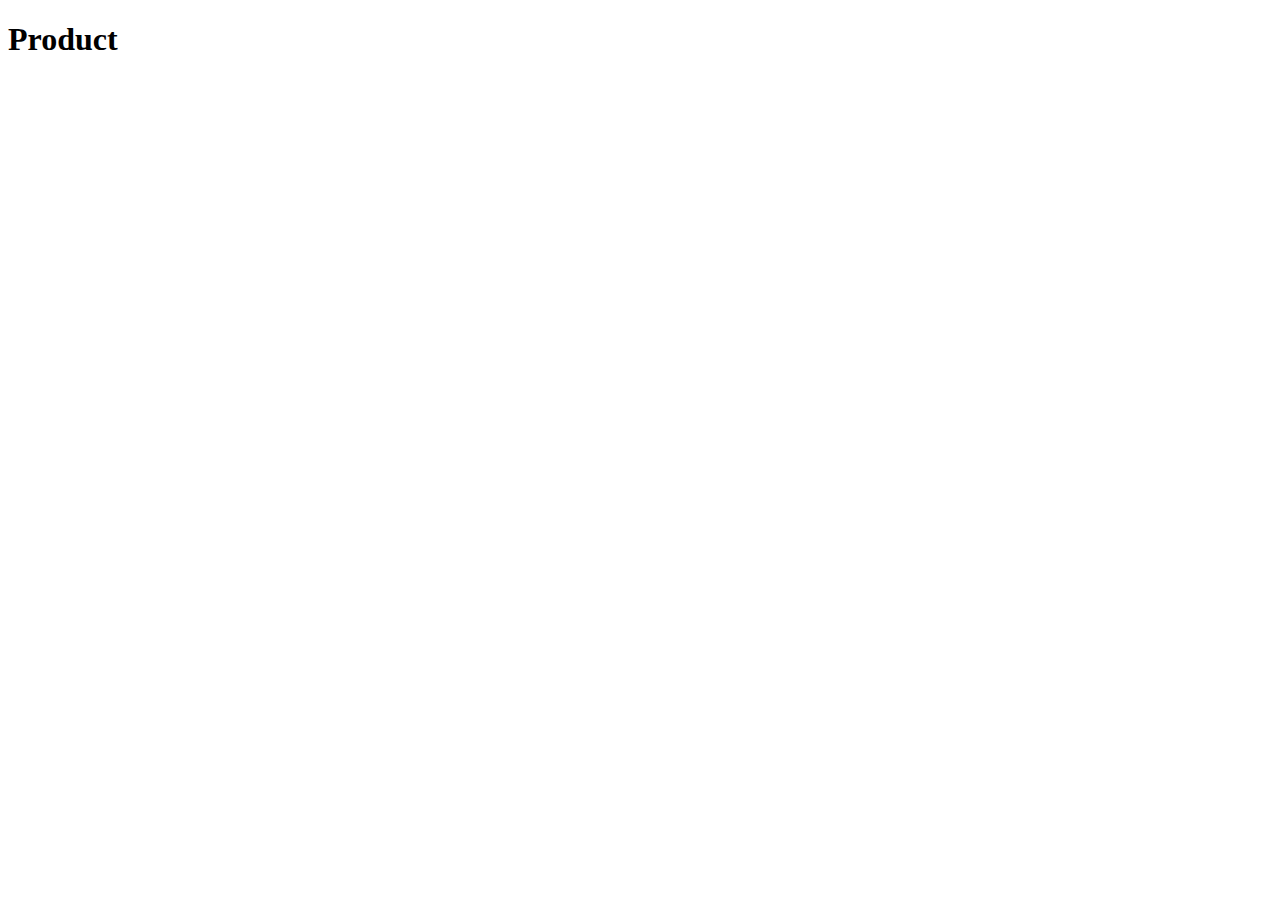
==== product.html @ e61aa095 "pushed code" ====
<!DOCTYPE html>
<html lang="en">
<head>
    <meta charset="UTF-8">
    <meta name="viewport" content="width=device-width, initial-scale=1.0">
    <title>Product Page</title>
</head>
<body>
    <h1>Product</h1>
    <div id="productDetails"></div>

    <script>
        window.onload = () => {
            let queryValues = location.search.substring(1).split("&");
            let productId = queryValues[0].split("=")[1];
            
            // Fetch product details by this id
            fetchProductDetails(productId);
        }

        async function fetchProductDetails(productId) {
            try {
                const response = await fetch(`/api/product?id=${productId}`);
                const productDetails = await response.json();
                
                // Update the page with these details
                updatePage(productDetails);
            } catch (error) {
                console.error('Error fetching product details:', error);
            }
        }

        function updatePage(productDetails) {
            const productDetailsContainer = document.getElementById('productDetails');
            productDetailsContainer.innerHTML = `
                <h2>${productDetails.name}</h2>
                <p>${productDetails.description}</p>
                <p>Price: $${productDetails.price}</p>
            `;
        }
    </script>
</body>
</html>
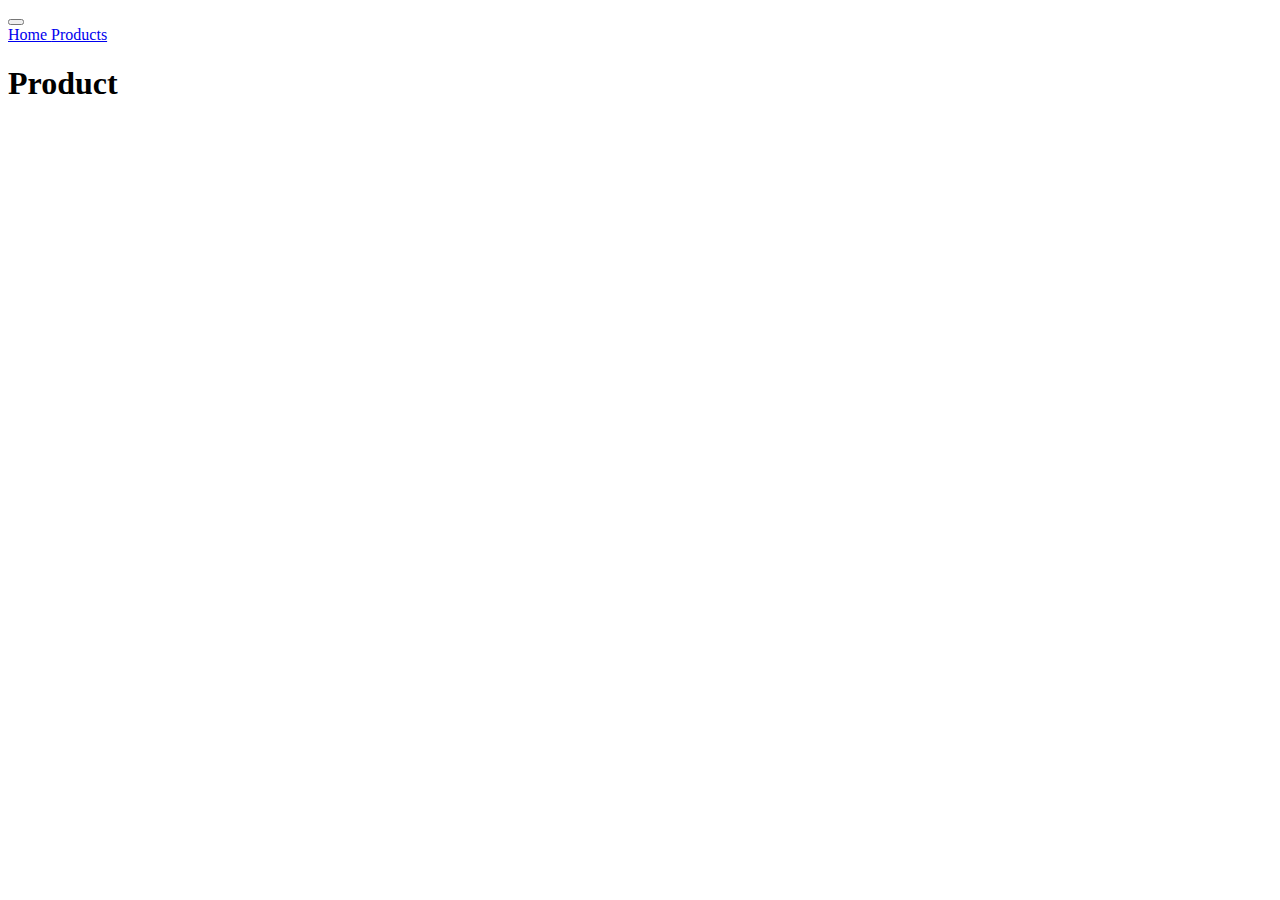
==== commit cb94dd65: "update code" ====
--- a/product.html
+++ b/product.html
@@ -3,41 +3,31 @@
 <head>
     <meta charset="UTF-8">
     <meta name="viewport" content="width=device-width, initial-scale=1.0">
-    <title>Product Page</title>
+    <title>Product</title>
+    <link href="/styles/index.css" rel="stylesheet" />
+    <link href="https://cdn.jsdelivr.net/npm/bootstrap@5.3.2/dist/css/bootstrap.min.css" rel="stylesheet"
+        integrity="sha384-T3c6CoIi6uLrA9TneNEoa7RxnatzjcDSCmG1MXxSR1GAsXEV/Dwwykc2MPK8M2HN" crossorigin="anonymous" />
+    <link rel="stylesheet" href="https://cdn.jsdelivr.net/npm/bootstrap-icons@1.11.2/font/bootstrap-icons.min.css" />
+    <link href="https://maxcdn.bootstrapcdn.com/font-awesome/4.3.0/css/font-awesome.min.css" rel="stylesheet" />
+</head>
 </head>
 <body>
+    <nav class="navbar navbar-expand-lg bg-dark" data-bs-theme="dark">
+        <button class="navbar-toggler" type="button" data-bs-toggle="collapse" data-bs-target="#navbarNavAltMarkup"
+            aria-controls="navbarNavAltMarkup" aria-expanded="false" aria-label="Toggle navigation">
+            <span class="navbar-toggler-icon"></span>
+        </button>
+        <div class="collapse navbar-collapse" id="navbarNavAltMarkup">
+            <div class="navbar-nav">
+                <a class="nav-item nav-link active" href="index.html">Home <span class="sr-only"></span></a>
+                <a class="nav-item nav-link" href="products.html">Products</a>
+            </div>
+        </div>
+    </nav>
     <h1>Product</h1>
-    <div id="productDetails"></div>
 
-    <script>
-        window.onload = () => {
-            let queryValues = location.search.substring(1).split("&");
-            let productId = queryValues[0].split("=")[1];
-            
-            // Fetch product details by this id
-            fetchProductDetails(productId);
-        }
-
-        async function fetchProductDetails(productId) {
-            try {
-                const response = await fetch(`/api/product?id=${productId}`);
-                const productDetails = await response.json();
-                
-                // Update the page with these details
-                updatePage(productDetails);
-            } catch (error) {
-                console.error('Error fetching product details:', error);
-            }
-        }
-
-        function updatePage(productDetails) {
-            const productDetailsContainer = document.getElementById('productDetails');
-            productDetailsContainer.innerHTML = `
-                <h2>${productDetails.name}</h2>
-                <p>${productDetails.description}</p>
-                <p>Price: $${productDetails.price}</p>
-            `;
-        }
-    </script>
+    <script src="https://cdn.jsdelivr.net/npm/bootstrap@5.3.2/dist/js/bootstrap.bundle.min.js"
+    integrity="sha384-C6RzsynM9kWDrMNeT87bh95OGNyZPhcTNXj1NW7RuBCsyN/o0jlpcV8Qyq46cDfL"
+    crossorigin="anonymous"></script>
 </body>
 </html>
